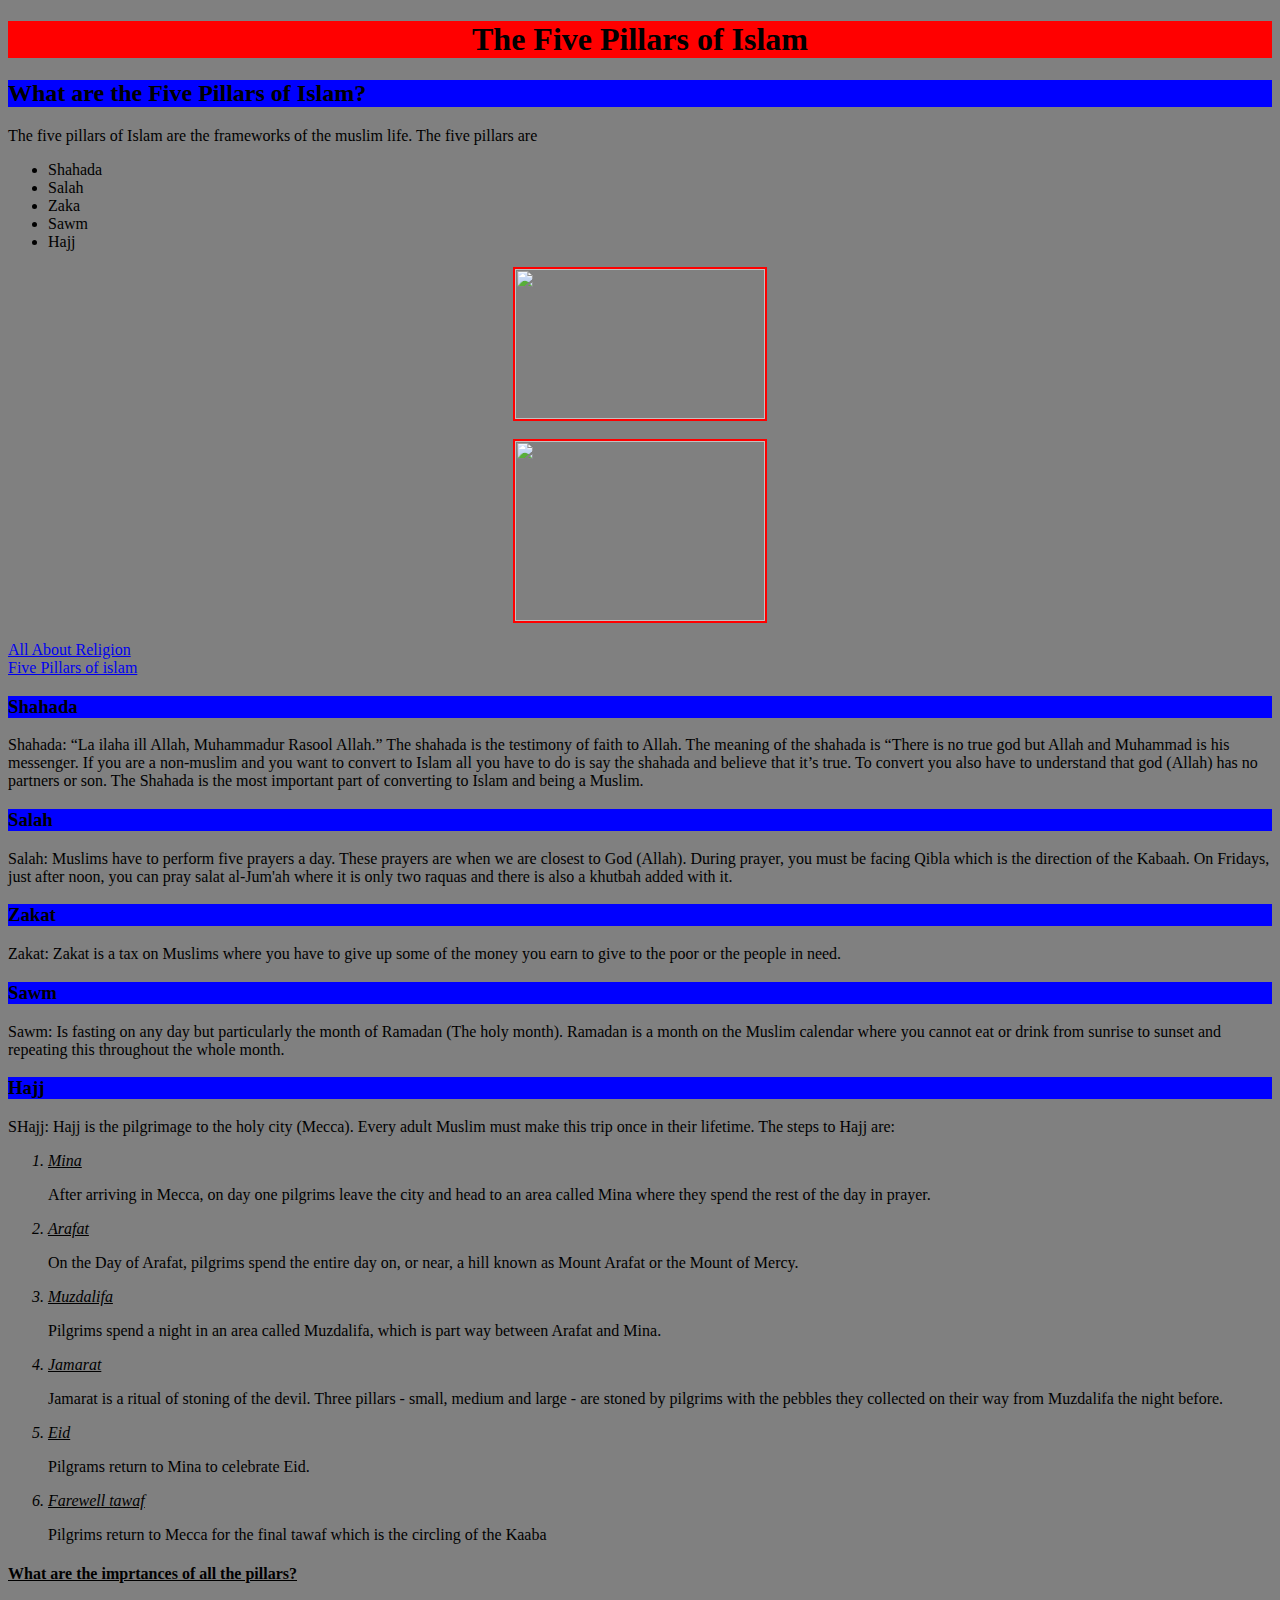
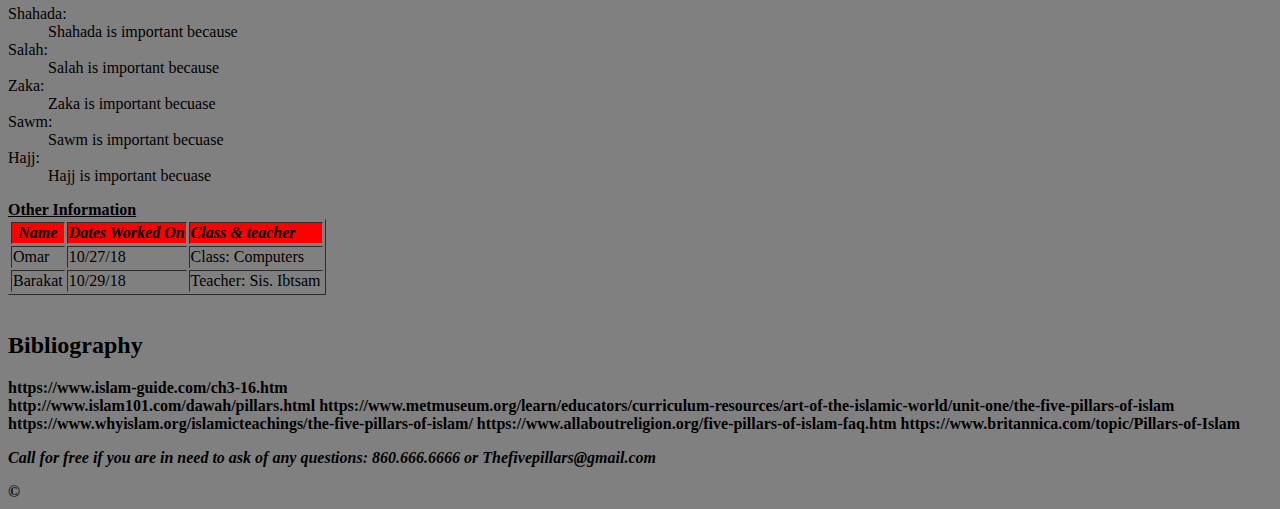
==== index.html @ 9a8f6af9 "Update index.html" ====
<!DOCTYPE html>
<html>
<head>
<title>The five Pillars of Islam</title>
<style>
body {background-color: gray;}
h1 {
text-align:center;
background-color:red !important;
}
img {
    border-color:red;
	align:center;
	width:250px;
	length:250px;
}
.backcolor{
background-color:blue;
}
.tableheader{
font-weight:bold;
font-style:italic;
background-color:red;
}
img {
    display: block;
    margin-left: auto;
    margin-right: auto;
	border-color:red;
   border:2px solid #FF0000;
}

}
</style>
</head>
<body>

<h1 class="backcolor">The Five Pillars of Islam</h1>

<h2 class="backcolor">What are the Five Pillars of Islam?</h2>
<p>The five pillars of Islam are the frameworks of the muslim life. The five pillars are <p>
<ul>
<li>Shahada</li>
<li>Salah</li>
<li>Zaka</li>
<li>Sawm</li>
<li>Hajj</li>
</ul>
<a href="http://activeindiatv.com/culture/45893-five-pillars-of-islam"><img src="http://www.dar-alifta.org/images/articles/The5.jpg"height="150" width="180"></a><br>
<a href="https://www.religionworld.in/five-pillars-islam/"><img src="https://i.pinimg.com/originals/20/5a/53/205a5381d09201027731a9c4501e2ea1.jpg"height="180" width="190"></a><br>
<a href="https://www.allaboutreligion.org/five-pillars-of-islam-faq.htm">All About Religion</a><br>
<a href="https://people.ucalgary.ca/~elsegal/I_Transp/IO5_FivePillars.html">Five Pillars of islam</a>


<h3 class="backcolor">Shahada</h3>
<p>Shahada: “La ilaha ill Allah, Muhammadur Rasool Allah.” The shahada is the testimony of faith to Allah. The meaning of the shahada is “There is no true god but Allah and Muhammad is his messenger. If you are a non-muslim and you want to convert to Islam all you have to do is say the shahada and believe that it’s true. To convert you also have to understand that god (Allah) has no partners or son. The Shahada is the most important part of converting to Islam and being a Muslim.</p>

<h3 class="backcolor">Salah</h3>
<p>Salah: Muslims have to perform five prayers a day. These prayers are when we are closest to God (Allah). During prayer, you must be facing Qibla which is the direction of the Kabaah. On Fridays, just after noon, you can pray salat al-Jum'ah where it is only two raquas and there is also a khutbah added with it.</p>

<h3 class="backcolor">Zakat</h3>
<p>Zakat:  Zakat is a   tax on Muslims where you have to give up some of the money you earn to give to the poor or the people in need. </p>

<h3 class="backcolor">Sawm</h3>
<p>Sawm: Is fasting on any day but particularly the month of Ramadan (The holy month). Ramadan is a month on the Muslim calendar where you cannot eat or drink from sunrise to sunset and repeating this throughout the whole month.</p>


<h3 class="backcolor">Hajj</h3>
<p>SHajj: Hajj is the pilgrimage to the holy city (Mecca). Every adult Muslim must make this trip once in their lifetime. The steps to Hajj are:  </p>

<ol>
<u><i><li>Mina</li></i></u>
<p>After arriving in Mecca, on day one pilgrims leave the city and head to an area called Mina where they spend the rest of the day in prayer.</p>
<u><i><li>Arafat</li></i></u>
<p>On the Day of Arafat, pilgrims spend the entire day on, or near, a hill known as Mount Arafat or the Mount of Mercy.</p>
<u><i><li>Muzdalifa</li></i></u>
<p>Pilgrims spend a night in an area called Muzdalifa, which is part way between Arafat and Mina.</p>
<u><i><li>Jamarat</li></i></u>
<p> Jamarat is a ritual of stoning of the devil. Three pillars - small, medium and large - are stoned by pilgrims with the pebbles they collected on their way from Muzdalifa the night before.</p>
<u><i><li>Eid</li></i></u>
<p>Pilgrams return  to Mina to celebrate Eid.</p>
<u><i><li>Farewell tawaf</li></i></u>
<p>Pilgrims return to Mecca for the final tawaf which is the circling of the Kaaba</p>
</ol>
<u><h4>What are the imprtances of all the pillars?</h4></u>
<dl>
<dt>Shahada:</dt>
<dd>Shahada is important because</dd>
<dt>Salah:</dt>
<dd>Salah is important because</dd>
<dt>Zaka:</dt>
<dd>Zaka is important becuase</dd>
<dt>Sawm:</dt>
<dd>Sawm is important becuase</dd>
<dt>Hajj:</dt>
<dd>Hajj is important becuase</dd>
</dl>

<b><u><caption>Other Information</caption></u></b>
<table>
<table border="1">
<tr class="tableheader">
<th class="tableheader" >Name</th>
<b><td>Dates Worked On</td>
<td>Class & teacher</td>
</tr>
<tr>
<td>Omar</td>
<td>10/27/18</td>
<td>Class: Computers</td>
</tr>
<tr>
<td>Barakat</td>
<td>10/29/18</td>
<td>Teacher: Sis. Ibtsam</td>
</tr>
</table><br>
<h2>Bibliography</h2>
https://www.islam-guide.com/ch3-16.htm<br>
  
http://www.islam101.com/dawah/pillars.html
  
https://www.metmuseum.org/learn/educators/curriculum-resources/art-of-the-islamic-world/unit-one/the-five-pillars-of-islam
  
https://www.whyislam.org/islamicteachings/the-five-pillars-of-islam/

https://www.allaboutreligion.org/five-pillars-of-islam-faq.htm

https://www.britannica.com/topic/Pillars-of-Islam



<p><i>Call for free if you are in need to ask of any questions:
<strong>860.666.6666 or Thefivepillars@gmail.com</strong></i></p>
&copy;
</body>
</html>
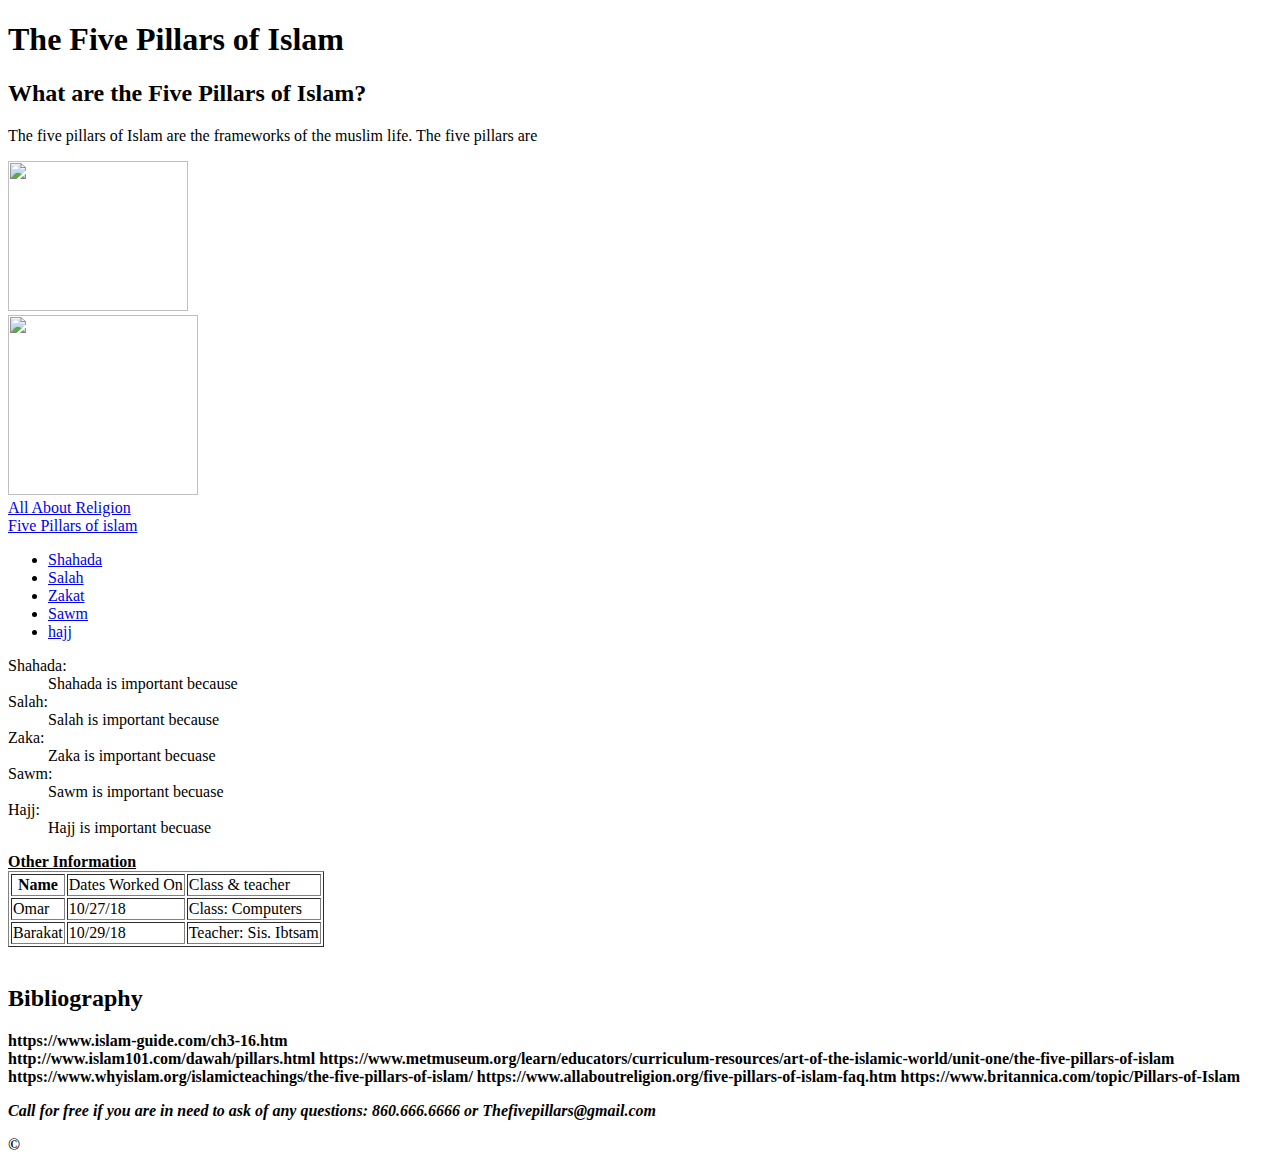
==== commit 0f94edd2: "Update index.html" ====
--- a/index.html
+++ b/index.html
@@ -1,88 +1,30 @@
 <!DOCTYPE html>
 <html>
 <head>
+<link rel="stylesheet" type="text/css" href="style.css">
 <title>The five Pillars of Islam</title>
-<style>
-body {background-color: gray;}
-h1 {
-text-align:center;
-background-color:red !important;
-}
-img {
-    border-color:red;
-	align:center;
-	width:250px;
-	length:250px;
-}
-.backcolor{
-background-color:blue;
-}
-.tableheader{
-font-weight:bold;
-font-style:italic;
-background-color:red;
-}
-img {
-    display: block;
-    margin-left: auto;
-    margin-right: auto;
-	border-color:red;
-   border:2px solid #FF0000;
-}
+</head>
 
-}
-</style>
-</head>
+
+
 <body>
 
 <h1 class="backcolor">The Five Pillars of Islam</h1>
 
 <h2 class="backcolor">What are the Five Pillars of Islam?</h2>
 <p>The five pillars of Islam are the frameworks of the muslim life. The five pillars are <p>
-<ul>
-<li>Shahada</li>
-<li>Salah</li>
-<li>Zaka</li>
-<li>Sawm</li>
-<li>Hajj</li>
-</ul>
 <a href="http://activeindiatv.com/culture/45893-five-pillars-of-islam"><img src="http://www.dar-alifta.org/images/articles/The5.jpg"height="150" width="180"></a><br>
 <a href="https://www.religionworld.in/five-pillars-islam/"><img src="https://i.pinimg.com/originals/20/5a/53/205a5381d09201027731a9c4501e2ea1.jpg"height="180" width="190"></a><br>
 <a href="https://www.allaboutreligion.org/five-pillars-of-islam-faq.htm">All About Religion</a><br>
 <a href="https://people.ucalgary.ca/~elsegal/I_Transp/IO5_FivePillars.html">Five Pillars of islam</a>
+<ul>
+<li><a href="shahada.html">Shahada</a></li>
+<li><a href="salah.html">Salah</a></li>
+<li><a href="Zakat.html">Zakat</a></li>
+<li><a href="sawm.html">Sawm</a></li>
+<li><a href="hajj.html">hajj</a></li>
+</ul>
 
-
-<h3 class="backcolor">Shahada</h3>
-<p>Shahada: “La ilaha ill Allah, Muhammadur Rasool Allah.” The shahada is the testimony of faith to Allah. The meaning of the shahada is “There is no true god but Allah and Muhammad is his messenger. If you are a non-muslim and you want to convert to Islam all you have to do is say the shahada and believe that it’s true. To convert you also have to understand that god (Allah) has no partners or son. The Shahada is the most important part of converting to Islam and being a Muslim.</p>
-
-<h3 class="backcolor">Salah</h3>
-<p>Salah: Muslims have to perform five prayers a day. These prayers are when we are closest to God (Allah). During prayer, you must be facing Qibla which is the direction of the Kabaah. On Fridays, just after noon, you can pray salat al-Jum'ah where it is only two raquas and there is also a khutbah added with it.</p>
-
-<h3 class="backcolor">Zakat</h3>
-<p>Zakat:  Zakat is a   tax on Muslims where you have to give up some of the money you earn to give to the poor or the people in need. </p>
-
-<h3 class="backcolor">Sawm</h3>
-<p>Sawm: Is fasting on any day but particularly the month of Ramadan (The holy month). Ramadan is a month on the Muslim calendar where you cannot eat or drink from sunrise to sunset and repeating this throughout the whole month.</p>
-
-
-<h3 class="backcolor">Hajj</h3>
-<p>SHajj: Hajj is the pilgrimage to the holy city (Mecca). Every adult Muslim must make this trip once in their lifetime. The steps to Hajj are:  </p>
-
-<ol>
-<u><i><li>Mina</li></i></u>
-<p>After arriving in Mecca, on day one pilgrims leave the city and head to an area called Mina where they spend the rest of the day in prayer.</p>
-<u><i><li>Arafat</li></i></u>
-<p>On the Day of Arafat, pilgrims spend the entire day on, or near, a hill known as Mount Arafat or the Mount of Mercy.</p>
-<u><i><li>Muzdalifa</li></i></u>
-<p>Pilgrims spend a night in an area called Muzdalifa, which is part way between Arafat and Mina.</p>
-<u><i><li>Jamarat</li></i></u>
-<p> Jamarat is a ritual of stoning of the devil. Three pillars - small, medium and large - are stoned by pilgrims with the pebbles they collected on their way from Muzdalifa the night before.</p>
-<u><i><li>Eid</li></i></u>
-<p>Pilgrams return  to Mina to celebrate Eid.</p>
-<u><i><li>Farewell tawaf</li></i></u>
-<p>Pilgrims return to Mecca for the final tawaf which is the circling of the Kaaba</p>
-</ol>
-<u><h4>What are the imprtances of all the pillars?</h4></u>
 <dl>
 <dt>Shahada:</dt>
 <dd>Shahada is important because</dd>
